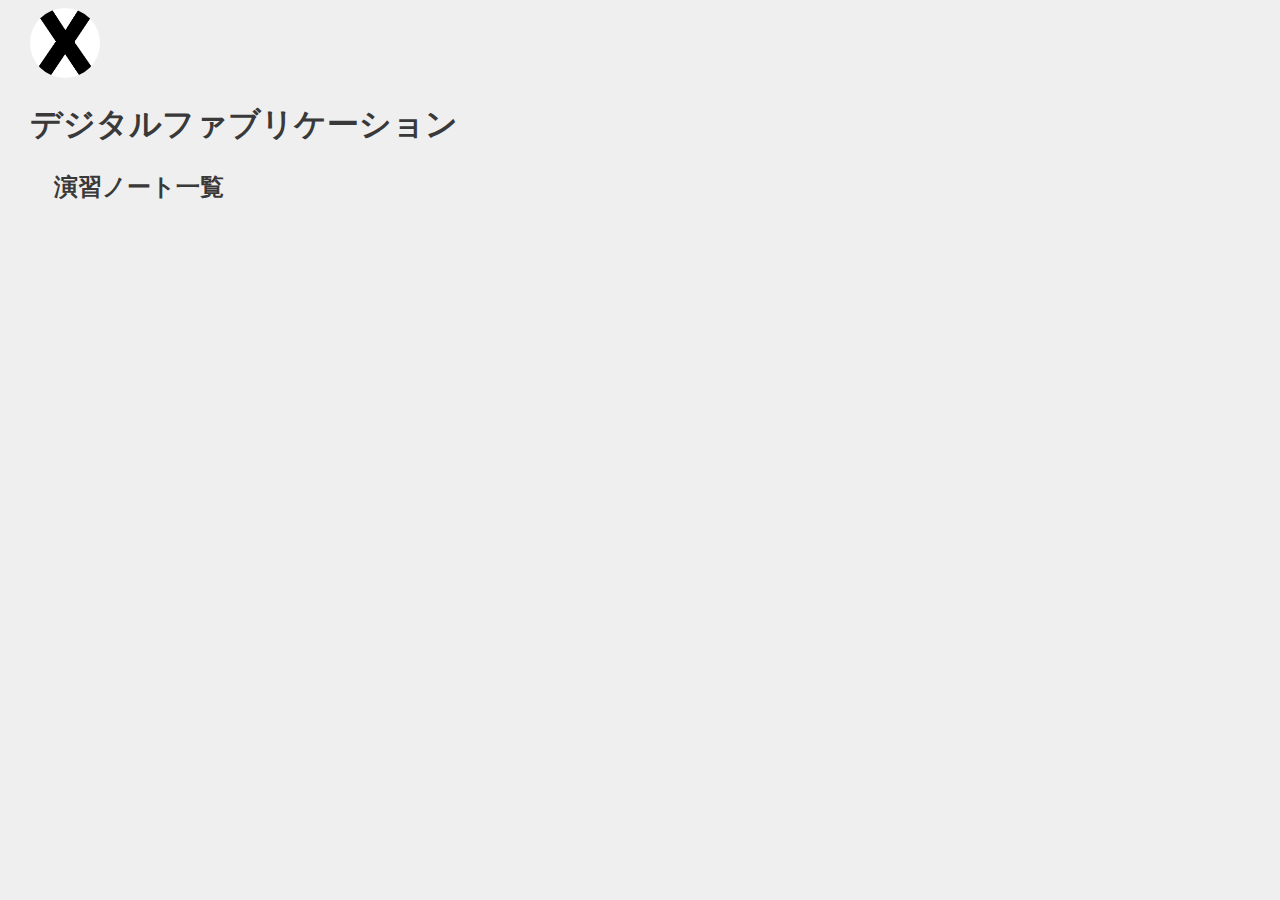
==== digi_fab/index.html @ 314d49de "20210913" ====
<!DOCTYPE html>
<html lang="jp">
<head>
    <meta charset="UTF-8">
    <title>デジタルファブリケーション</title>
    <link rel="stylesheet" href="css/style.css">
    <link rel="shortcut icon" href="images/xbp.ico">
</head>
<body>
    <logotohome>
    <a href="../index.html"><img src="./images/0_XBlogo.png" alt=""></a>
    </logotohome>
    <h1>デジタルファブリケーション</h1>
    <h2>演習ノート一覧</h2>




    
<br>
<br>


</body>
</html>
---- digi_fab/css/style.css ----
@charset "utf-8";
/* 冒頭でimport */
@import url('https://fonts.googleapis.com/css?family=Raleway:700&display=swap');
@import url('https://fonts.googleapis.com/css?family=M+PLUS+Rounded+1c:400,700&display=swap&subset=japanese');
/* フォントを指定したいところで */

logo img{
    border-radius: 50%;
    width: 150px;
    height: 150px;
    object-fit: cover; /* 画像のトリミング */
}

logotohome img{
    border-radius: 70%;
    width: 70px;
    height: 70px;
    object-fit: cover; /* 画像のトリミング */
}



/* ========== common ========== */
html, body {
	font-size: 16px;
	font-family: sans-serif;
	color: #393939;
    margin-left: 15px;
    margin-bottom: 40px;
	background: #efefef;
}
h1{
    text-indent: 0em;
}
h2{
    margin-left: 1em;
    margin-top: 1em;
}
h3{
    margin-left: 2em;
}
div{
    margin-top: 1em;
    margin-left: 3em;
}
p{
    margin-left: 3em;
}
span.blackback{
    text-indent: 3em;
    background: #393939;
    color: #efefef;
}
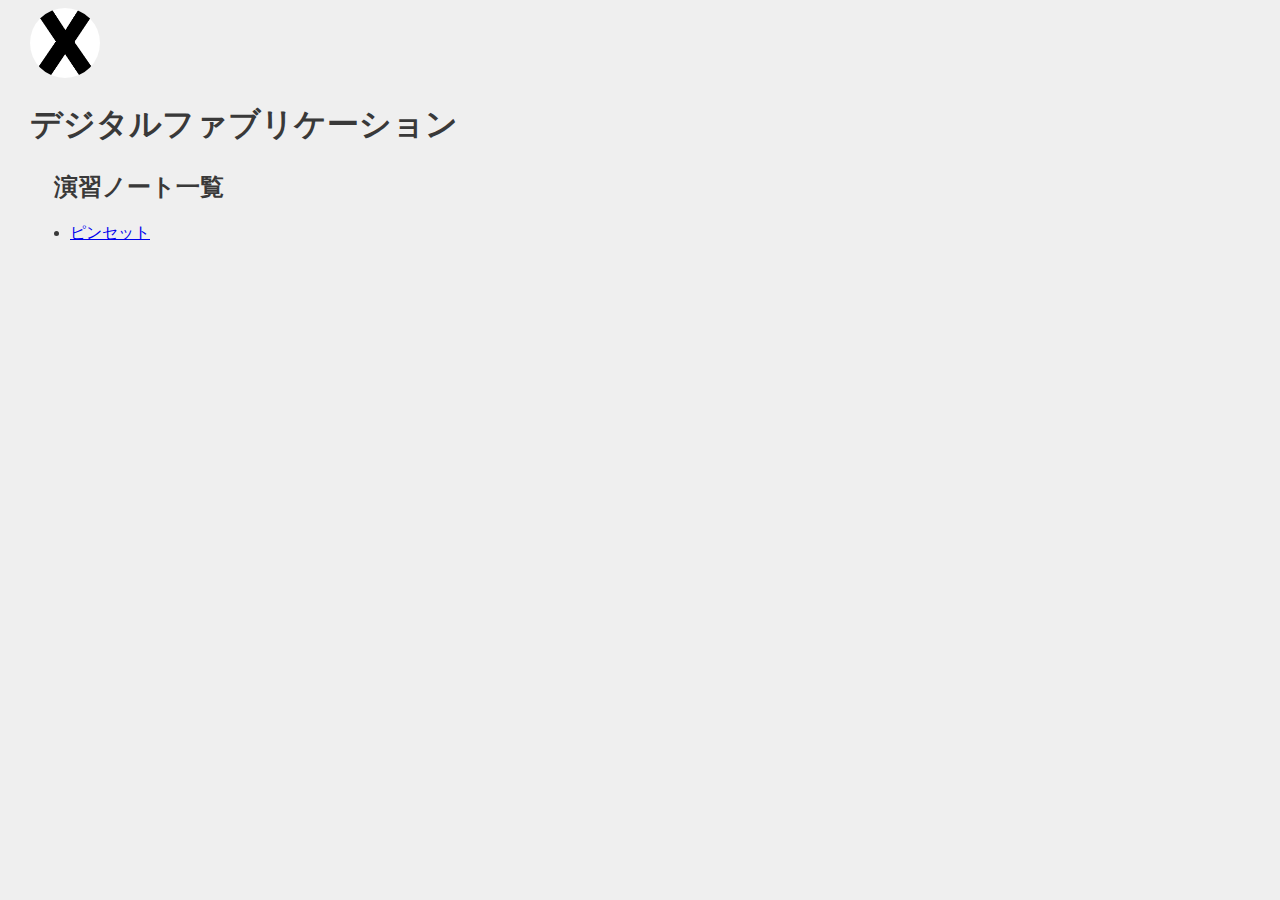
==== commit 51ff41b6: "20211015" ====
--- a/digi_fab/index.html
+++ b/digi_fab/index.html
@@ -12,6 +12,9 @@
     </logotohome>
     <h1>デジタルファブリケーション</h1>
     <h2>演習ノート一覧</h2>
+    <ul>
+        <li>  <a href="pin.html">ピンセット</a><br></li>
+    </ul>
 
 
 
